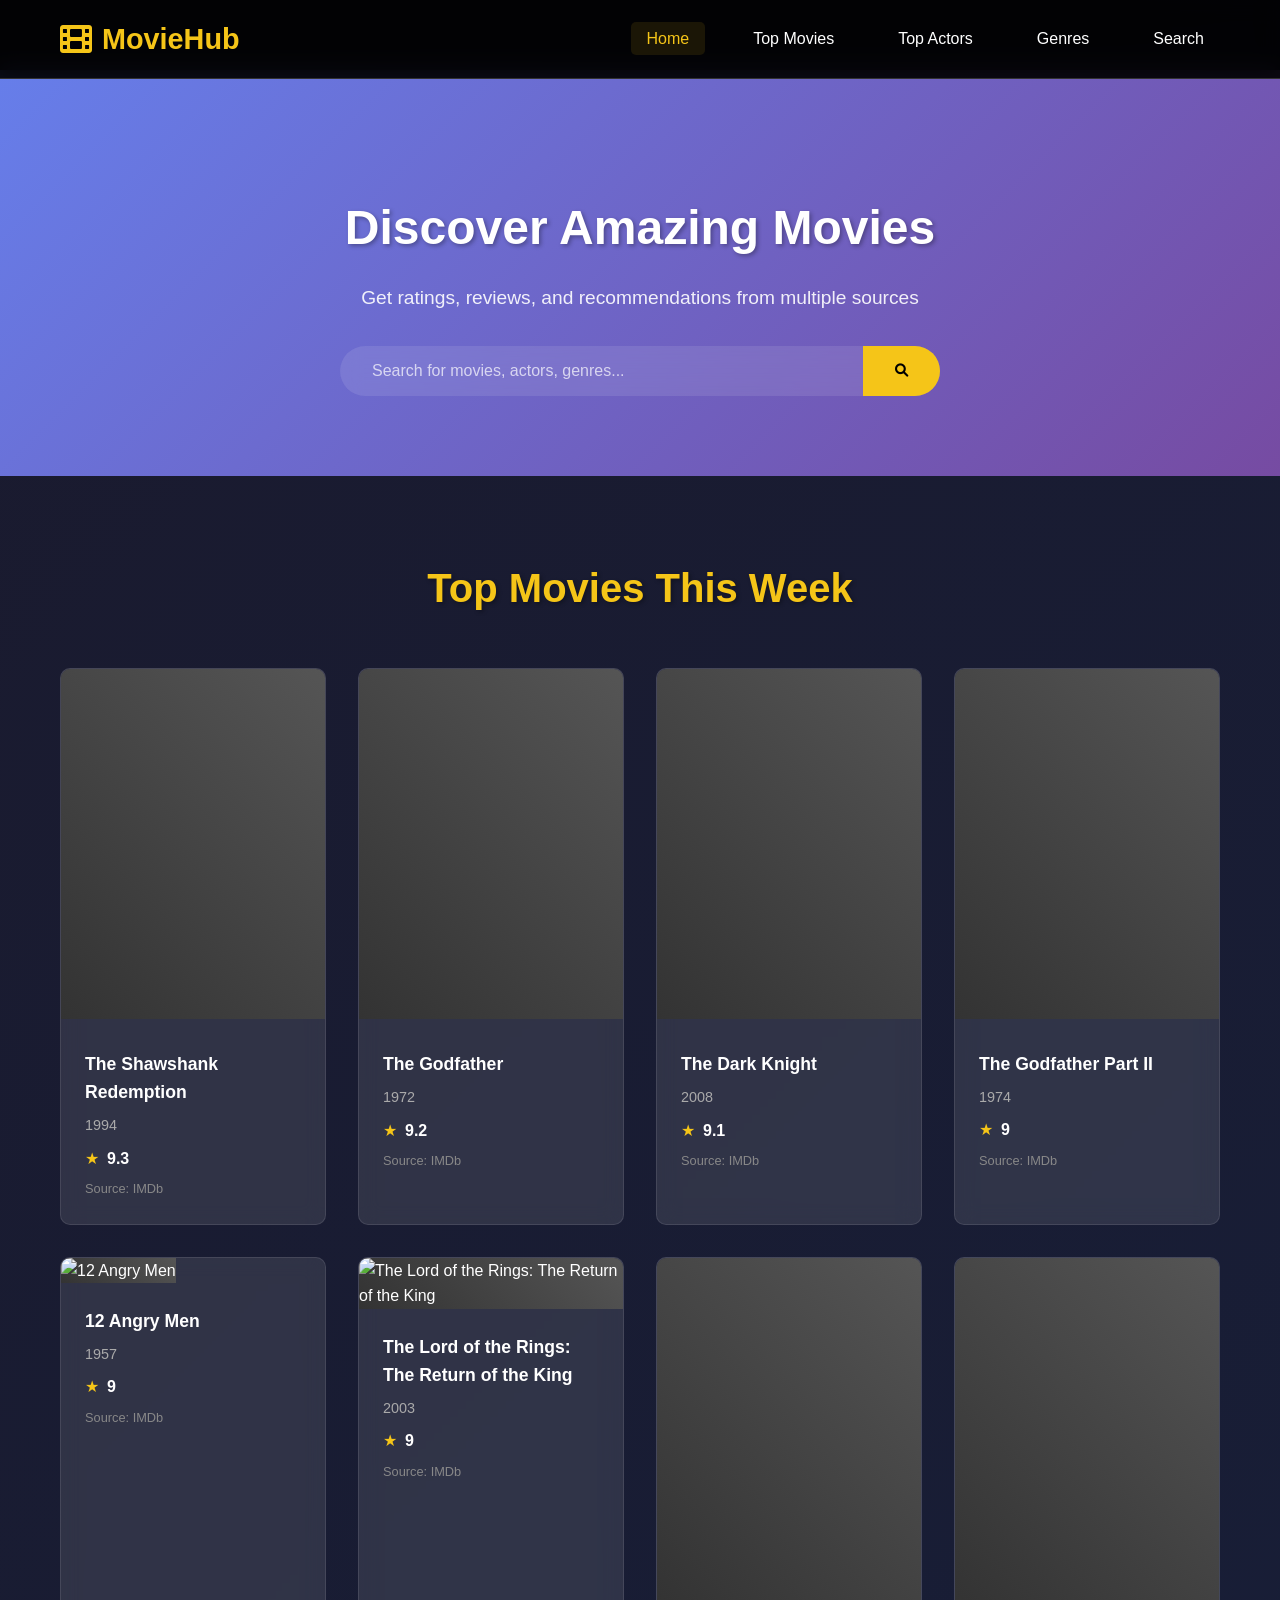
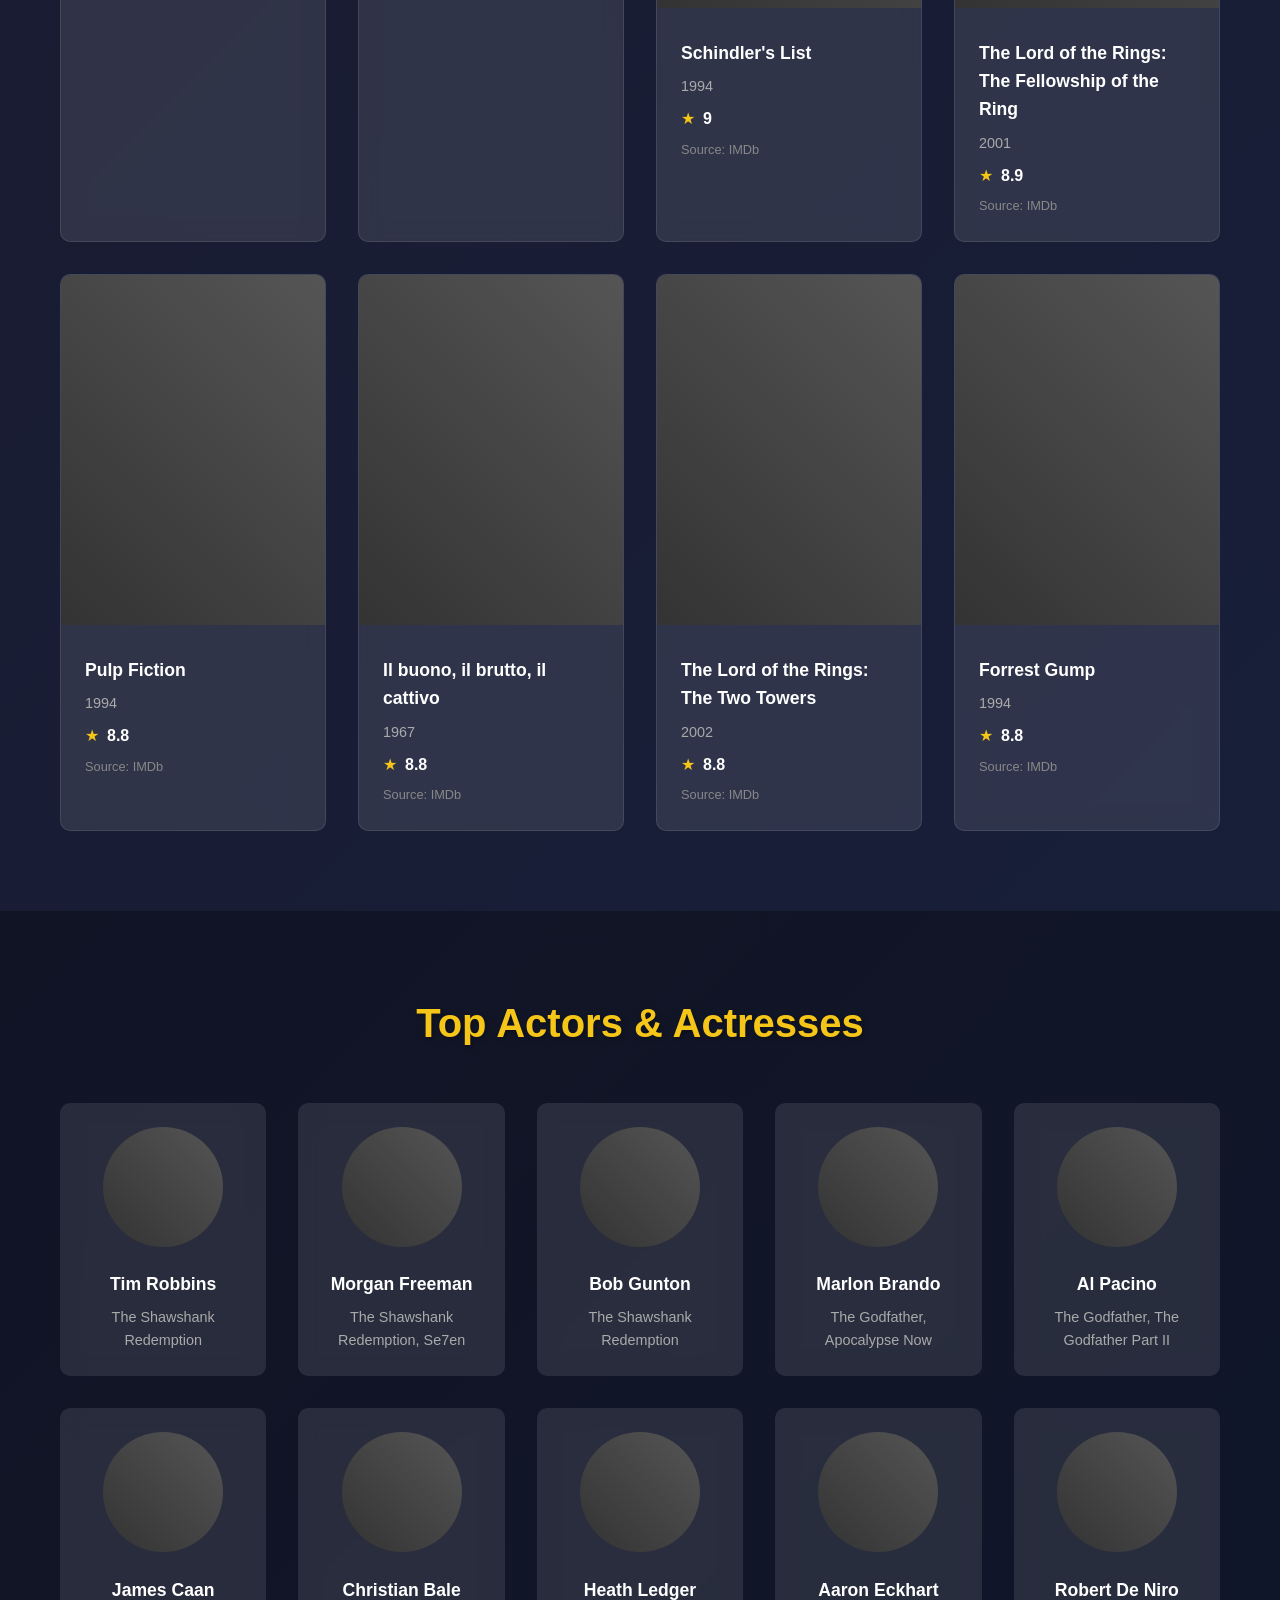
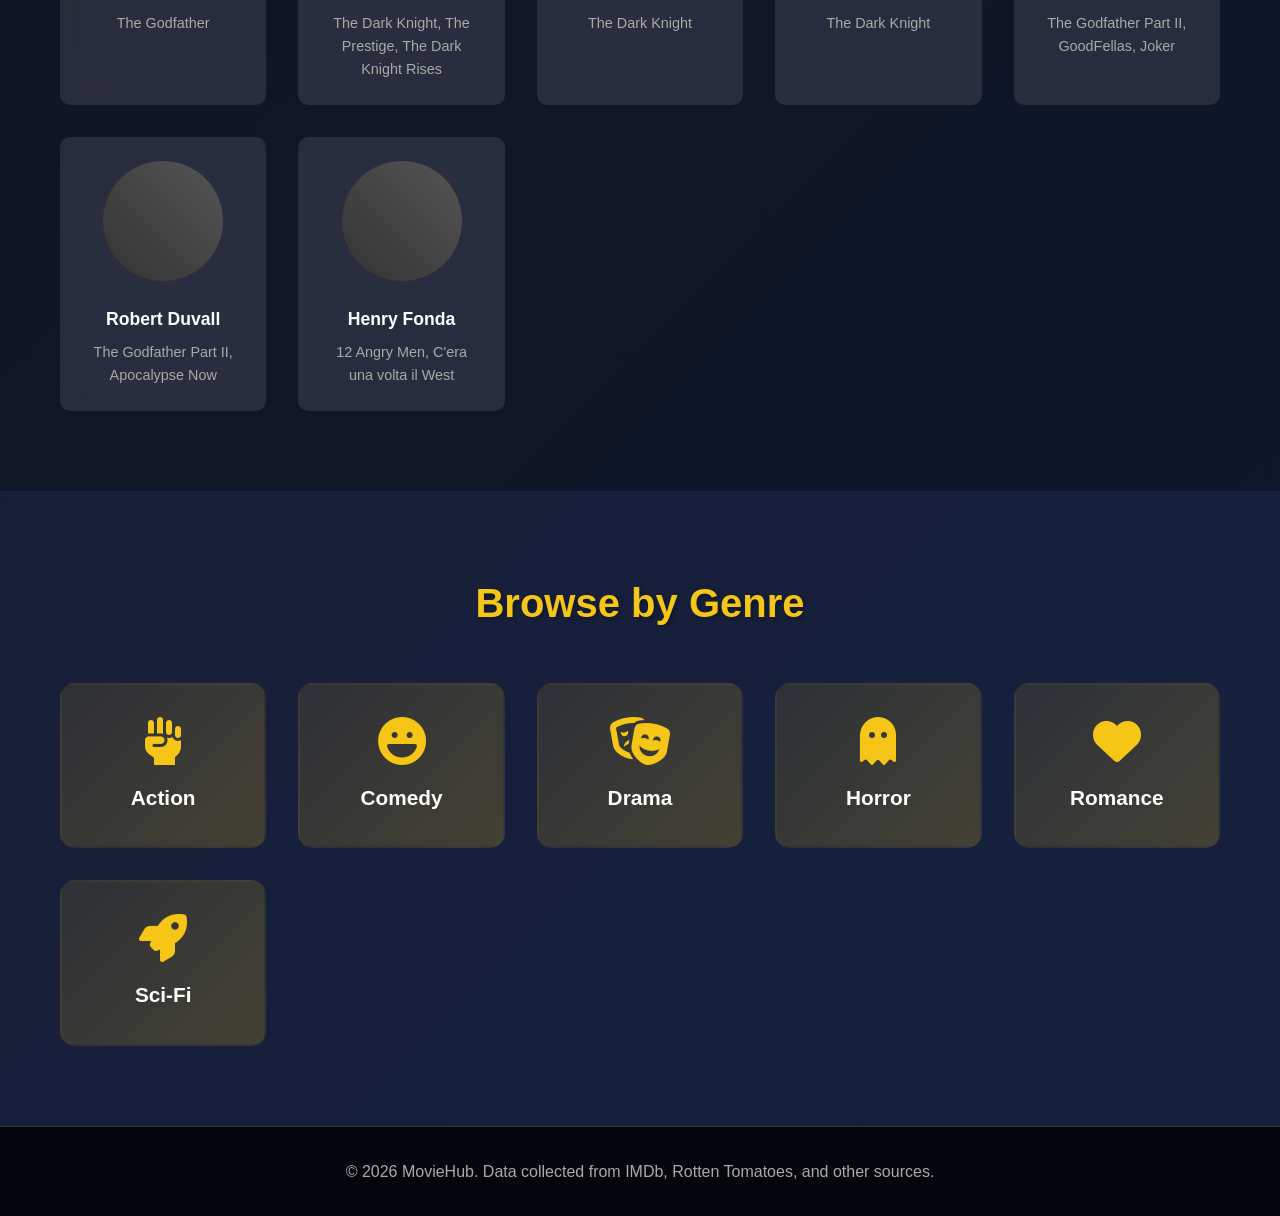
==== frontend/index.html @ 3014da02 "Refactor: Reorganize project into frontend, scraper, and data folders - Created organized folder str" ====
<!DOCTYPE html>
<html lang="hi">

<head>
    <meta charset="UTF-8">
    <meta name="viewport" content="width=device-width, initial-scale=1.0">
    <title>MovieHub - Movie Information Portal</title>
    <link rel="stylesheet" href="styles.css">
    <link href="https://cdnjs.cloudflare.com/ajax/libs/font-awesome/6.0.0/css/all.min.css" rel="stylesheet">
</head>

<body>
    <header class="header">
        <div class="container">
            <div class="nav-wrapper">
                <div class="logo">
                    <i class="fas fa-film"></i>
                    <span>MovieHub</span>
                </div>
                <nav class="nav-menu">
                    <ul>
                        <li><a href="#home" class="nav-link active">Home</a></li>
                        <li><a href="#top-movies" class="nav-link">Top Movies</a></li>
                        <li><a href="#actors" class="nav-link">Top Actors</a></li>
                        <li><a href="#genres" class="nav-link">Genres</a></li>
                        <li><a href="#search" class="nav-link">Search</a></li>
                    </ul>
                </nav>
            </div>
        </div>
    </header>

    <section id="home" class="hero">
        <div class="container">
            <div class="hero-content">
                <h1>Discover Amazing Movies</h1>
                <p>Get ratings, reviews, and recommendations from multiple sources</p>
                <div class="search-box">
                    <input type="text" id="movieSearch" placeholder="Search for movies, actors, genres...">
                    <button onclick="searchMovies()"><i class="fas fa-search"></i></button>
                </div>
            </div>
        </div>
    </section>

    <section id="top-movies" class="section">
        <div class="container">
            <h2 class="section-title">Top Movies This Week</h2>
            <div class="loading" id="moviesLoading">
                <i class="fas fa-spinner fa-spin"></i> Loading movies...
            </div>
            <div class="movies-grid" id="moviesGrid">
            </div>
        </div>
    </section>

    <section id="actors" class="section bg-dark">
        <div class="container">
            <h2 class="section-title">Top Actors & Actresses</h2>
            <div class="loading" id="actorsLoading">
                <i class="fas fa-spinner fa-spin"></i> Loading actors...
            </div>
            <div class="actors-grid" id="actorsGrid">
            </div>
        </div>
    </section>

    <section id="genres" class="section">
        <div class="container">
            <h2 class="section-title">Browse by Genre</h2>
            <div class="genres-grid" id="genresGrid">
                <div class="genre-card" onclick="loadGenreMovies('action')">
                    <i class="fas fa-fist-raised"></i>
                    <h3>Action</h3>
                </div>
                <div class="genre-card" onclick="loadGenreMovies('comedy')">
                    <i class="fas fa-laugh"></i>
                    <h3>Comedy</h3>
                </div>
                <div class="genre-card" onclick="loadGenreMovies('drama')">
                    <i class="fas fa-theater-masks"></i>
                    <h3>Drama</h3>
                </div>
                <div class="genre-card" onclick="loadGenreMovies('horror')">
                    <i class="fas fa-ghost"></i>
                    <h3>Horror</h3>
                </div>
                <div class="genre-card" onclick="loadGenreMovies('romance')">
                    <i class="fas fa-heart"></i>
                    <h3>Romance</h3>
                </div>
                <div class="genre-card" onclick="loadGenreMovies('scifi')">
                    <i class="fas fa-rocket"></i>
                    <h3>Sci-Fi</h3>
                </div>
            </div>
        </div>
    </section>

    <section id="search-results" class="section bg-dark" style="display: none;">
        <div class="container">
            <h2 class="section-title">Search Results</h2>
            <div class="movies-grid" id="searchResultsGrid">
            </div>
        </div>
    </section>

    <footer class="footer">
        <div class="container">
            <p>&copy; 2026 MovieHub. Data collected from IMDb, Rotten Tomatoes, and other sources.</p>
        </div>
    </footer>

    <div id="movieModal" class="modal">
        <div class="modal-content">
            <span class="close" onclick="closeModal()">&times;</span>
            <div id="movieDetails">
            </div>
        </div>
    </div>

    <script src="script.js"></script>
</body>

</html>
---- frontend/styles.css ----
* {
    margin: 0;
    padding: 0;
    box-sizing: border-box;
}

body {
    font-family: 'Segoe UI', Tahoma, Geneva, Verdana, sans-serif;
    background: linear-gradient(135deg, #1a1a2e 0%, #16213e 100%);
    color: #ffffff;
    line-height: 1.6;
}

.container {
    max-width: 1200px;
    margin: 0 auto;
    padding: 0 20px;
}

.header {
    background: rgba(0, 0, 0, 0.9);
    backdrop-filter: blur(10px);
    position: fixed;
    top: 0;
    width: 100%;
    z-index: 1000;
    border-bottom: 1px solid #333;
}

.nav-wrapper {
    display: flex;
    justify-content: space-between;
    align-items: center;
    padding: 1rem 0;
}

.logo {
    display: flex;
    align-items: center;
    font-size: 1.8rem;
    font-weight: bold;
    color: #f5c518;
}

.logo i {
    margin-right: 10px;
    font-size: 2rem;
}

.nav-menu ul {
    display: flex;
    list-style: none;
    gap: 2rem;
}

.nav-link {
    color: #ffffff;
    text-decoration: none;
    font-weight: 500;
    transition: color 0.3s;
    padding: 0.5rem 1rem;
    border-radius: 5px;
}

.nav-link:hover,
.nav-link.active {
    color: #f5c518;
    background: rgba(245, 197, 24, 0.1);
}

.hero {
    background: linear-gradient(135deg, #667eea 0%, #764ba2 100%);
    padding: 120px 0 80px;
    text-align: center;
    margin-top: 70px;
}

.hero-content h1 {
    font-size: 3rem;
    margin-bottom: 1rem;
    text-shadow: 2px 2px 4px rgba(0, 0, 0, 0.3);
}

.hero-content p {
    font-size: 1.2rem;
    margin-bottom: 2rem;
    opacity: 0.9;
}

.search-box {
    display: flex;
    max-width: 600px;
    margin: 0 auto;
    background: rgba(255, 255, 255, 0.1);
    border-radius: 50px;
    overflow: hidden;
    backdrop-filter: blur(10px);
}

.search-box input {
    flex: 1;
    padding: 1rem 2rem;
    border: none;
    background: transparent;
    color: white;
    font-size: 1rem;
    outline: none;
}

.search-box input::placeholder {
    color: rgba(255, 255, 255, 0.7);
}

.search-box button {
    padding: 1rem 2rem;
    background: #f5c518;
    border: none;
    color: #000;
    cursor: pointer;
    font-weight: bold;
    transition: background 0.3s;
}

.search-box button:hover {
    background: #d4af37;
}

.section {
    padding: 80px 0;
}

.section.bg-dark {
    background: rgba(0, 0, 0, 0.3);
}

.section-title {
    text-align: center;
    font-size: 2.5rem;
    margin-bottom: 3rem;
    color: #f5c518;
    text-shadow: 2px 2px 4px rgba(0, 0, 0, 0.3);
}

.loading {
    text-align: center;
    font-size: 1.2rem;
    padding: 2rem;
    color: #f5c518;
}

.loading i {
    margin-right: 10px;
}

.movies-grid {
    display: grid;
    grid-template-columns: repeat(auto-fill, minmax(250px, 1fr));
    gap: 2rem;
    margin-top: 2rem;
}

.movie-card {
    background: rgba(255, 255, 255, 0.1);
    border-radius: 10px;
    overflow: hidden;
    transition: transform 0.3s, box-shadow 0.3s;
    cursor: pointer;
    backdrop-filter: blur(10px);
    border: 1px solid rgba(255, 255, 255, 0.1);
}

.movie-card:hover {
    transform: translateY(-10px);
    box-shadow: 0 10px 30px rgba(245, 197, 24, 0.3);
}

.movie-poster {
    width: 100%;
    height: 350px;
    object-fit: cover;
    background: linear-gradient(45deg, #333, #555);
}

.movie-info {
    padding: 1.5rem;
}

.movie-title {
    font-size: 1.1rem;
    font-weight: bold;
    margin-bottom: 0.5rem;
    color: #ffffff;
}

.movie-year {
    color: #aaa;
    font-size: 0.9rem;
    margin-bottom: 0.5rem;
}

.movie-rating {
    display: flex;
    align-items: center;
    gap: 0.5rem;
    margin-bottom: 0.5rem;
}

.rating-stars {
    color: #f5c518;
}

.rating-value {
    color: #ffffff;
    font-weight: bold;
}

.movie-source {
    font-size: 0.8rem;
    color: #888;
}

.actors-grid {
    display: grid;
    grid-template-columns: repeat(auto-fill, minmax(200px, 1fr));
    gap: 2rem;
    margin-top: 2rem;
}

.actor-card {
    text-align: center;
    background: rgba(255, 255, 255, 0.1);
    border-radius: 10px;
    padding: 1.5rem;
    transition: transform 0.3s;
    cursor: pointer;
    backdrop-filter: blur(10px);
}

.actor-card:hover {
    transform: translateY(-5px);
    background: rgba(255, 255, 255, 0.15);
}

.actor-photo {
    width: 120px;
    height: 120px;
    border-radius: 50%;
    object-fit: cover;
    margin: 0 auto 1rem;
    background: linear-gradient(45deg, #333, #555);
}

.actor-name {
    font-size: 1.1rem;
    font-weight: bold;
    margin-bottom: 0.5rem;
}

.actor-movies {
    color: #aaa;
    font-size: 0.9rem;
}

.genres-grid {
    display: grid;
    grid-template-columns: repeat(auto-fit, minmax(200px, 1fr));
    gap: 2rem;
    margin-top: 2rem;
}

.genre-card {
    text-align: center;
    background: linear-gradient(135deg, rgba(245, 197, 24, 0.1), rgba(245, 197, 24, 0.2));
    border-radius: 15px;
    padding: 2rem;
    transition: transform 0.3s, background 0.3s;
    cursor: pointer;
    border: 2px solid transparent;
}

.genre-card:hover {
    transform: translateY(-5px);
    background: linear-gradient(135deg, rgba(245, 197, 24, 0.2), rgba(245, 197, 24, 0.3));
    border-color: #f5c518;
}

.genre-card i {
    font-size: 3rem;
    color: #f5c518;
    margin-bottom: 1rem;
}

.genre-card h3 {
    font-size: 1.3rem;
    color: #ffffff;
}

.modal {
    display: none;
    position: fixed;
    z-index: 2000;
    left: 0;
    top: 0;
    width: 100%;
    height: 100%;
    background-color: rgba(0, 0, 0, 0.8);
    backdrop-filter: blur(5px);
}

.modal-content {
    background: linear-gradient(135deg, #1a1a2e, #16213e);
    margin: 5% auto;
    padding: 2rem;
    border-radius: 15px;
    width: 80%;
    max-width: 800px;
    max-height: 80vh;
    overflow-y: auto;
    border: 1px solid #333;
    position: relative;
}

.close {
    position: absolute;
    right: 20px;
    top: 20px;
    color: #aaa;
    font-size: 28px;
    font-weight: bold;
    cursor: pointer;
    transition: color 0.3s;
}

.close:hover {
    color: #f5c518;
}

.movie-detail-header {
    display: flex;
    gap: 2rem;
    margin-bottom: 2rem;
}

.movie-detail-poster {
    width: 200px;
    height: 300px;
    object-fit: cover;
    border-radius: 10px;
}

.movie-detail-info h2 {
    color: #f5c518;
    margin-bottom: 1rem;
    font-size: 2rem;
}

.movie-detail-meta {
    display: flex;
    gap: 2rem;
    margin-bottom: 1rem;
    flex-wrap: wrap;
}

.meta-item {
    display: flex;
    align-items: center;
    gap: 0.5rem;
}

.movie-detail-description {
    line-height: 1.8;
    color: #ccc;
    margin-bottom: 2rem;
}

.ratings-comparison {
    background: rgba(0, 0, 0, 0.3);
    padding: 1.5rem;
    border-radius: 10px;
    margin-top: 2rem;
}

.ratings-comparison h3 {
    color: #f5c518;
    margin-bottom: 1rem;
}

.rating-source {
    display: flex;
    justify-content: space-between;
    align-items: center;
    padding: 0.5rem 0;
    border-bottom: 1px solid #333;
}

.rating-source:last-child {
    border-bottom: none;
}

.footer {
    background: rgba(0, 0, 0, 0.8);
    text-align: center;
    padding: 2rem 0;
    border-top: 1px solid #333;
    color: #aaa;
}

@media (max-width: 768px) {
    .nav-menu ul {
        flex-direction: column;
        gap: 1rem;
    }
    
    .hero-content h1 {
        font-size: 2rem;
    }
    
    .movies-grid {
        grid-template-columns: repeat(auto-fill, minmax(200px, 1fr));
        gap: 1rem;
    }
    
    .movie-detail-header {
        flex-direction: column;
        align-items: center;
        text-align: center;
    }
    
    .modal-content {
        width: 95%;
        margin: 2% auto;
        padding: 1rem;
    }
}

::-webkit-scrollbar {
    width: 8px;
}

::-webkit-scrollbar-track {
    background: #1a1a2e;
}

::-webkit-scrollbar-thumb {
    background: #f5c518;
    border-radius: 4px;
}

::-webkit-scrollbar-thumb:hover {
    background: #d4af37;
}
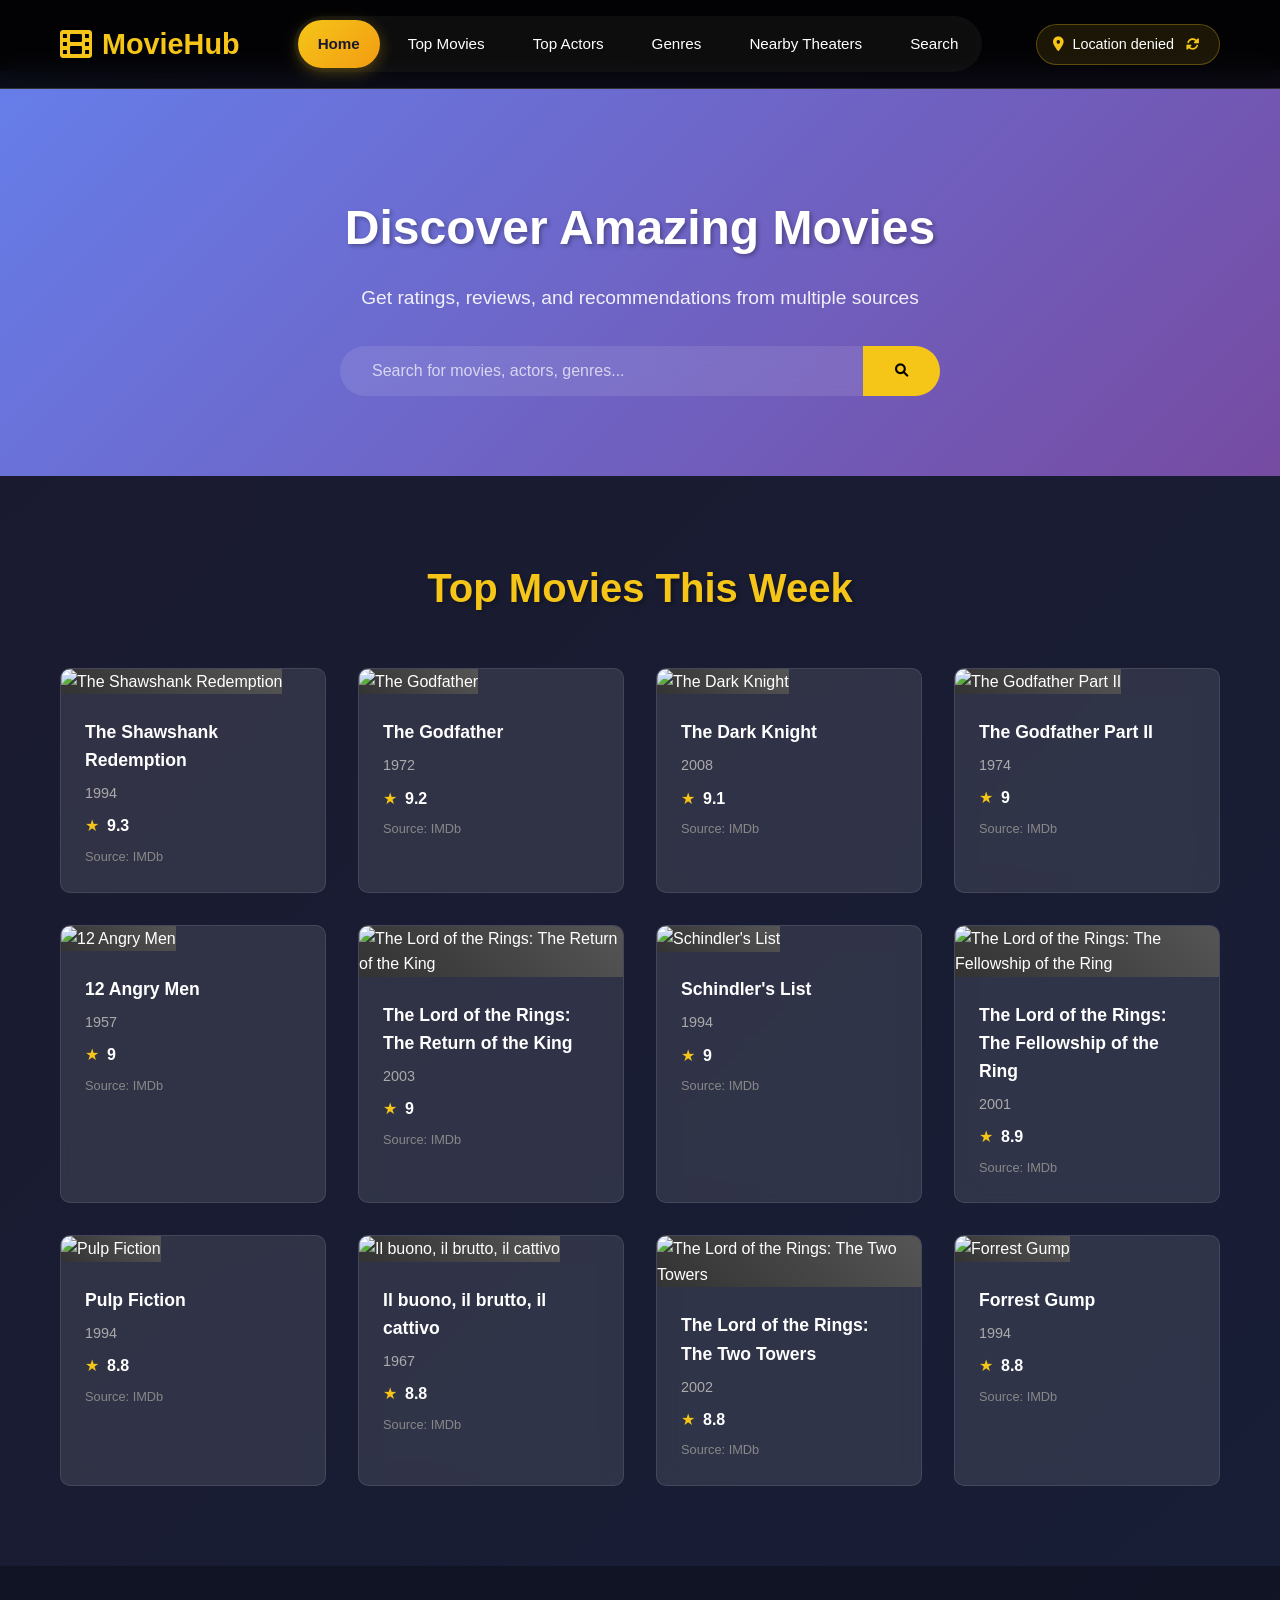
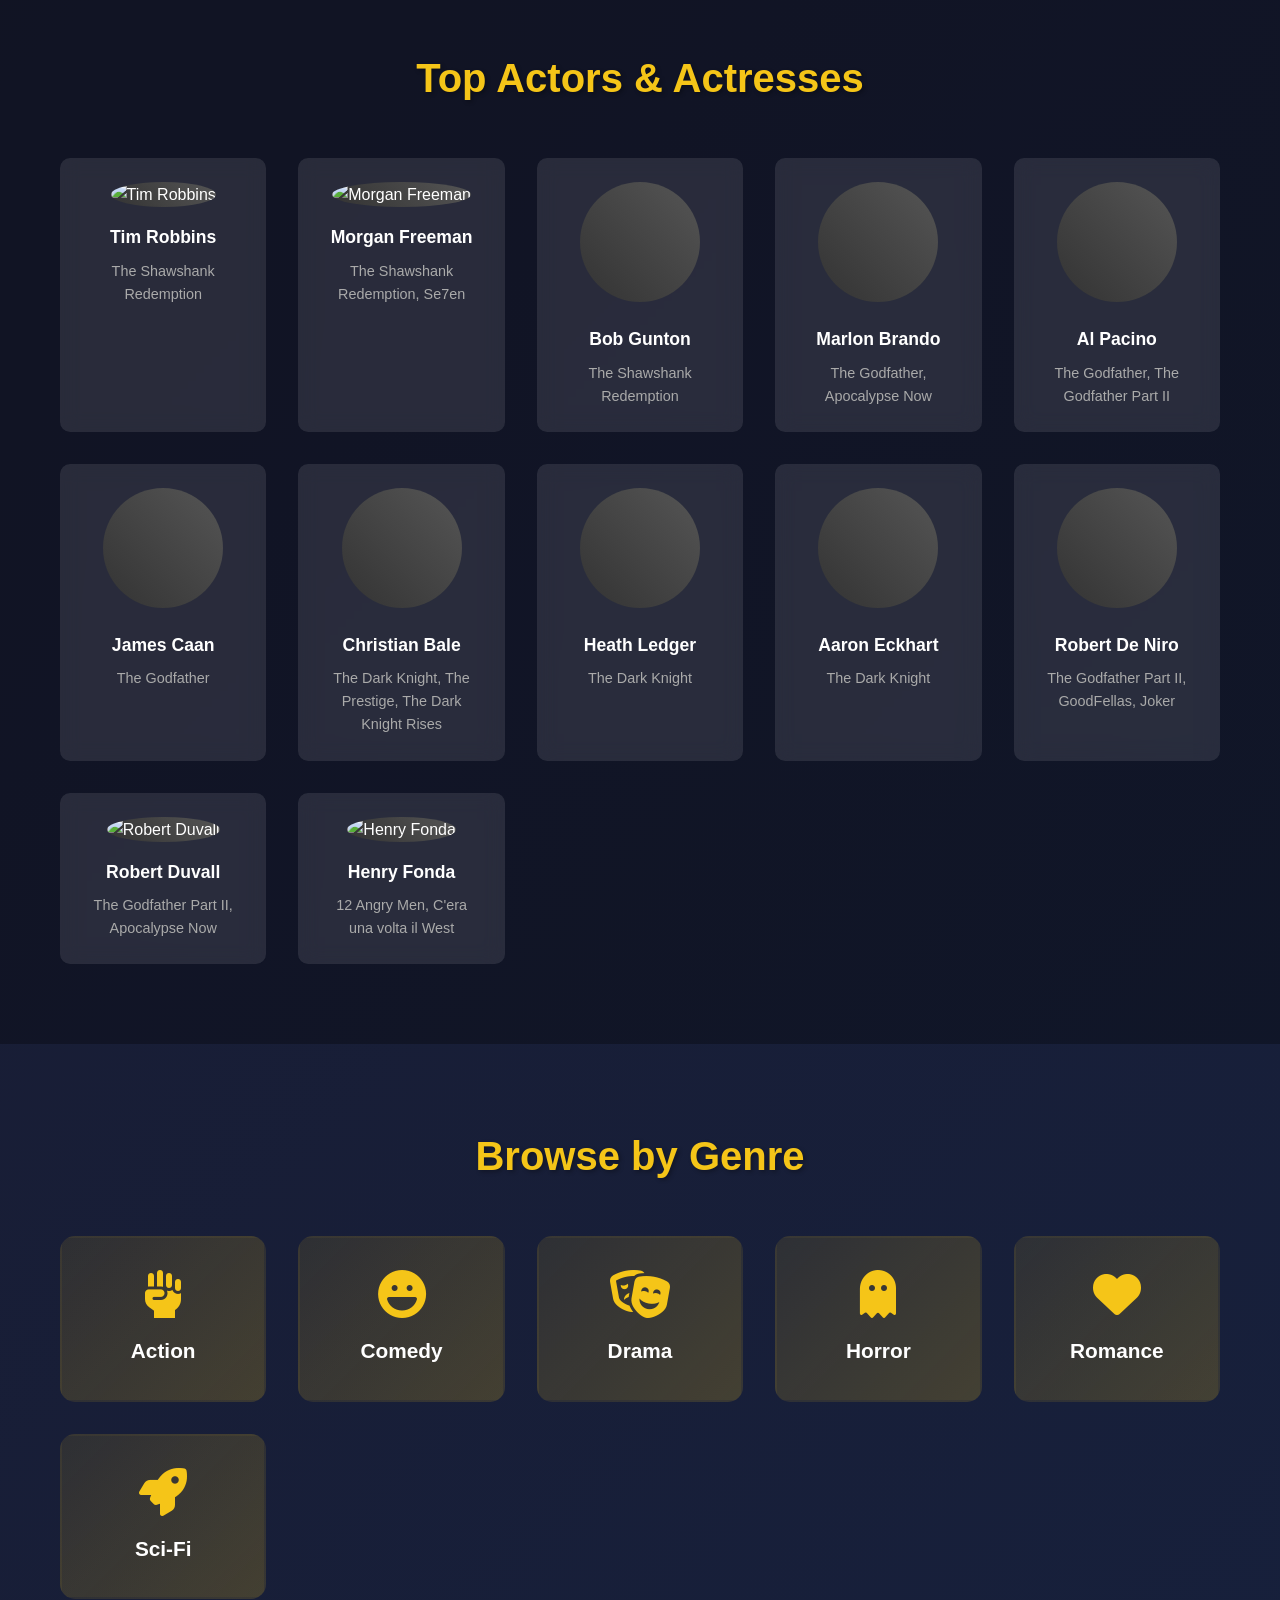
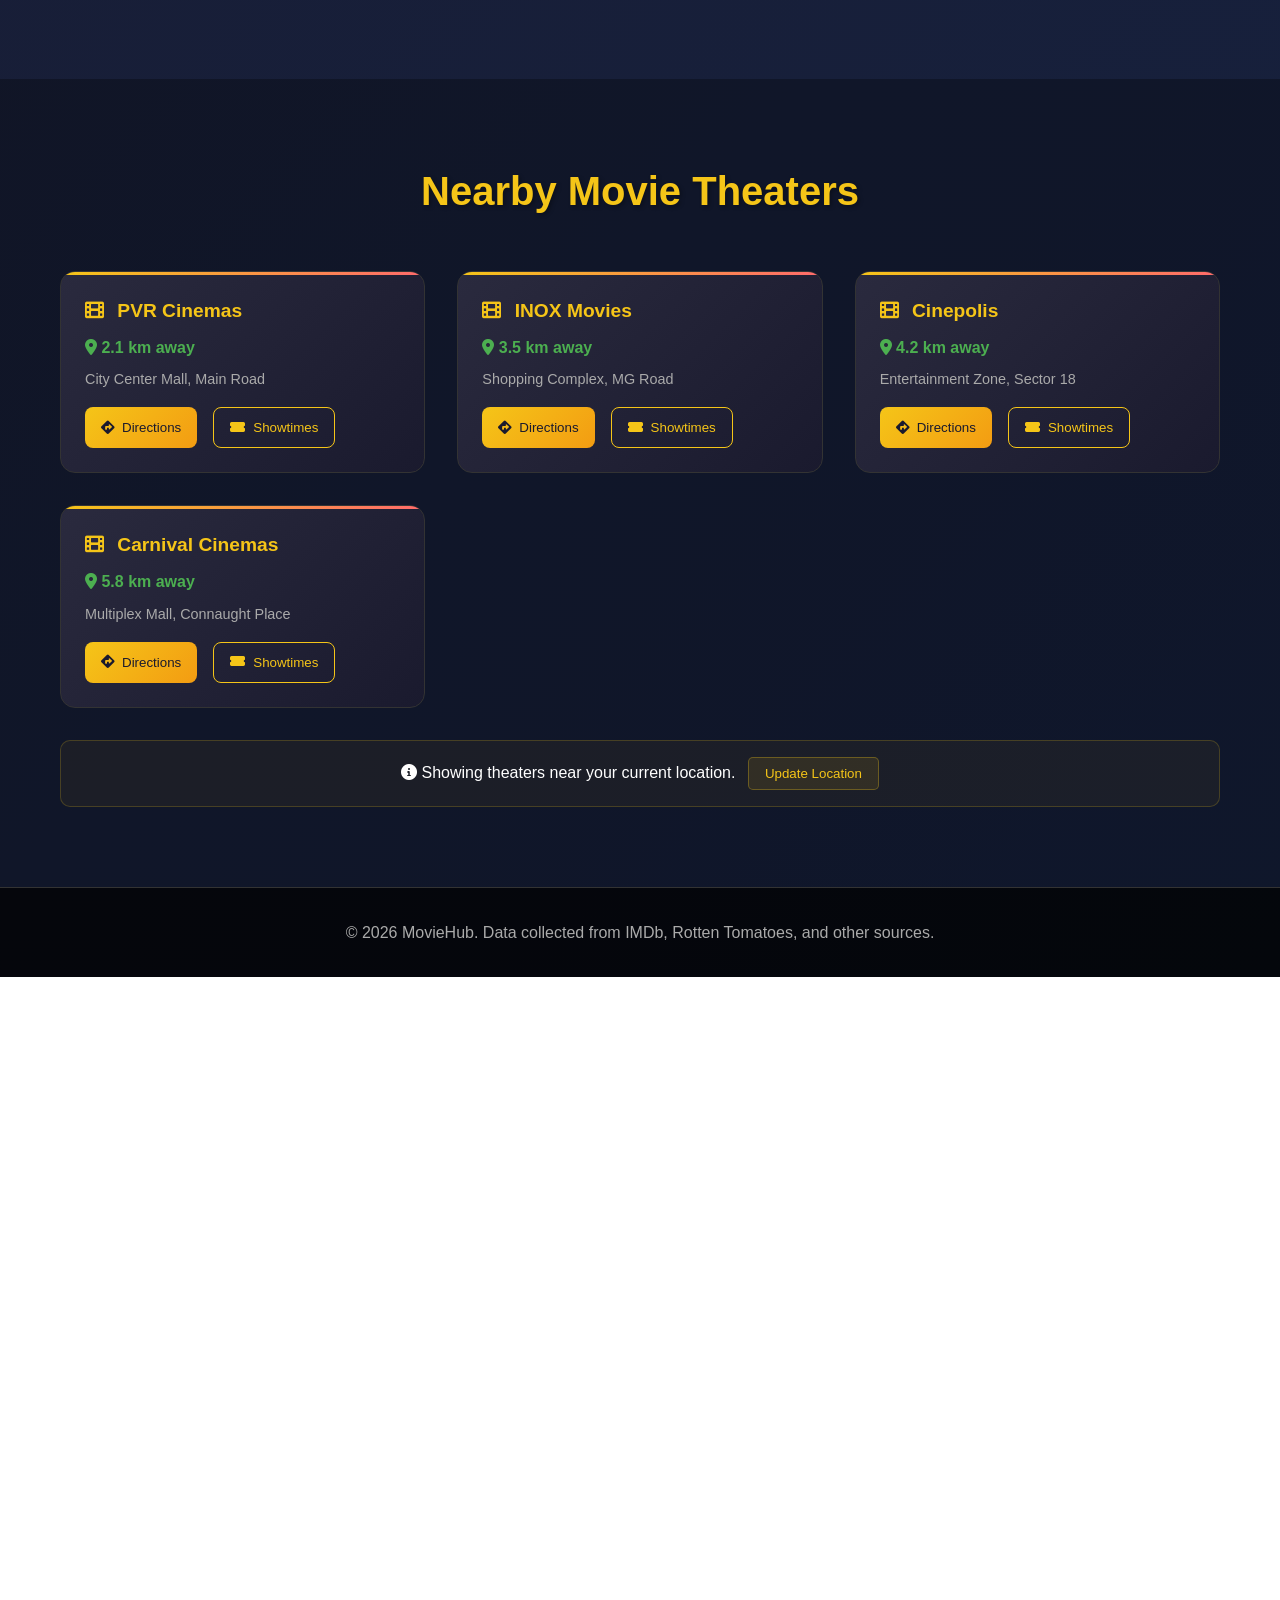
==== commit ca8e7225: "GPS added" ====
--- a/frontend/index.html
+++ b/frontend/index.html
@@ -17,12 +17,20 @@
                     <i class="fas fa-film"></i>
                     <span>MovieHub</span>
                 </div>
+                <div class="location-display">
+                    <i class="fas fa-map-marker-alt"></i>
+                    <span id="currentLocation">Detecting location...</span>
+                    <button id="refreshLocation" onclick="detectLocation()" title="Refresh Location">
+                        <i class="fas fa-sync-alt"></i>
+                    </button>
+                </div>
                 <nav class="nav-menu">
                     <ul>
                         <li><a href="#home" class="nav-link active">Home</a></li>
                         <li><a href="#top-movies" class="nav-link">Top Movies</a></li>
                         <li><a href="#actors" class="nav-link">Top Actors</a></li>
                         <li><a href="#genres" class="nav-link">Genres</a></li>
+                        <li><a href="#nearby" class="nav-link">Nearby Theaters</a></li>
                         <li><a href="#search" class="nav-link">Search</a></li>
                     </ul>
                 </nav>
@@ -97,6 +105,22 @@
         </div>
     </section>
 
+    <section id="nearby" class="section bg-dark">
+        <div class="container">
+            <h2 class="section-title">Nearby Movie Theaters</h2>
+            <div class="loading" id="theatersLoading">
+                <i class="fas fa-spinner fa-spin"></i> Detecting your location and finding nearby theaters...
+            </div>
+            <div class="theaters-grid" id="theatersGrid">
+                <!-- Theaters will be loaded here based on location -->
+            </div>
+            <div class="location-info">
+                <p><i class="fas fa-info-circle"></i> Showing theaters near your current location. 
+                <button onclick="detectLocation()" class="btn-refresh">Update Location</button></p>
+            </div>
+        </div>
+    </section>
+
     <section id="search-results" class="section bg-dark" style="display: none;">
         <div class="container">
             <h2 class="section-title">Search Results</h2>
--- a/frontend/styles.css
+++ b/frontend/styles.css
@@ -32,6 +32,46 @@
     justify-content: space-between;
     align-items: center;
     padding: 1rem 0;
+    gap: 2rem;
+    flex-wrap: wrap;
+}
+
+/* Location Display */
+.location-display {
+    display: flex;
+    align-items: center;
+    gap: 0.5rem;
+    background: rgba(245, 197, 24, 0.1);
+    padding: 0.5rem 1rem;
+    border-radius: 25px;
+    border: 1px solid rgba(245, 197, 24, 0.3);
+    font-size: 0.9rem;
+    order: 3;
+    flex-shrink: 0;
+}
+
+.location-display i {
+    color: #f5c518;
+}
+
+.location-display span {
+    color: #ffffff;
+    font-weight: 500;
+}
+
+#refreshLocation {
+    background: none;
+    border: none;
+    color: #f5c518;
+    cursor: pointer;
+    padding: 0.25rem;
+    border-radius: 50%;
+    transition: all 0.3s ease;
+}
+
+#refreshLocation:hover {
+    background: rgba(245, 197, 24, 0.2);
+    transform: rotate(180deg);
 }
 
 .logo {
@@ -40,6 +80,7 @@
     font-size: 1.8rem;
     font-weight: bold;
     color: #f5c518;
+    order: 1;
 }
 
 .logo i {
@@ -47,25 +88,66 @@
     font-size: 2rem;
 }
 
+.nav-menu {
+    order: 2;
+    flex: 1;
+    display: flex;
+    justify-content: center;
+}
+
 .nav-menu ul {
     display: flex;
     list-style: none;
-    gap: 2rem;
+    gap: 0.5rem;
+    margin: 0;
+    padding: 0;
+    background: rgba(255, 255, 255, 0.05);
+    border-radius: 30px;
+    padding: 0.25rem;
+    backdrop-filter: blur(10px);
 }
 
 .nav-link {
     color: #ffffff;
     text-decoration: none;
     font-weight: 500;
-    transition: color 0.3s;
-    padding: 0.5rem 1rem;
-    border-radius: 5px;
-}
-
-.nav-link:hover,
+    transition: all 0.3s ease;
+    padding: 0.75rem 1.25rem;
+    border-radius: 25px;
+    display: block;
+    position: relative;
+    font-size: 0.95rem;
+}
+
+.nav-link:hover {
+    color: #f5c518;
+    background: rgba(245, 197, 24, 0.15);
+    transform: translateY(-2px);
+}
+
 .nav-link.active {
-    color: #f5c518;
-    background: rgba(245, 197, 24, 0.1);
+    color: #1a1a2e;
+    background: linear-gradient(135deg, #f5c518, #f39c12);
+    font-weight: 600;
+    box-shadow: 0 4px 15px rgba(245, 197, 24, 0.3);
+}
+
+.nav-link::before {
+    content: '';
+    position: absolute;
+    top: 0;
+    left: 0;
+    right: 0;
+    bottom: 0;
+    border-radius: 25px;
+    background: linear-gradient(135deg, #f5c518, #f39c12);
+    opacity: 0;
+    transition: opacity 0.3s ease;
+    z-index: -1;
+}
+
+.nav-link:hover::before {
+    opacity: 0.1;
 }
 
 .hero {
@@ -405,14 +487,194 @@
     color: #aaa;
 }
 
+/* Theater Cards */
+.theaters-grid {
+    display: grid;
+    grid-template-columns: repeat(auto-fill, minmax(350px, 1fr));
+    gap: 2rem;
+    margin-top: 2rem;
+}
+
+.theater-card {
+    background: linear-gradient(135deg, #2a2a3e 0%, #1a1a2e 100%);
+    border-radius: 15px;
+    padding: 1.5rem;
+    border: 1px solid #333;
+    transition: all 0.3s ease;
+    position: relative;
+    overflow: hidden;
+}
+
+.theater-card::before {
+    content: '';
+    position: absolute;
+    top: 0;
+    left: 0;
+    right: 0;
+    height: 3px;
+    background: linear-gradient(90deg, #f5c518, #ff6b6b);
+}
+
+.theater-card:hover {
+    transform: translateY(-5px);
+    box-shadow: 0 10px 30px rgba(245, 197, 24, 0.2);
+}
+
+.theater-info h3 {
+    color: #f5c518;
+    margin-bottom: 0.5rem;
+    font-size: 1.2rem;
+}
+
+.theater-info h3 i {
+    margin-right: 0.5rem;
+}
+
+.distance {
+    color: #4CAF50;
+    font-weight: bold;
+    margin-bottom: 0.5rem;
+}
+
+.address {
+    color: #aaa;
+    font-size: 0.9rem;
+    margin-bottom: 1rem;
+}
+
+.theater-actions {
+    display: flex;
+    gap: 1rem;
+    margin-top: 1rem;
+}
+
+.btn-primary, .btn-secondary {
+    padding: 0.75rem 1rem;
+    border: none;
+    border-radius: 8px;
+    cursor: pointer;
+    font-weight: 500;
+    transition: all 0.3s ease;
+    text-decoration: none;
+    display: inline-flex;
+    align-items: center;
+    gap: 0.5rem;
+}
+
+.btn-primary:disabled {
+    background: #666;
+    color: #999;
+    cursor: not-allowed;
+    opacity: 0.6;
+}
+
+.btn-primary:disabled:hover {
+    background: #666;
+    transform: none;
+}
+
+.btn-primary {
+    background: linear-gradient(135deg, #f5c518, #f39c12);
+    color: #1a1a2e;
+}
+
+.btn-primary:hover {
+    background: linear-gradient(135deg, #f39c12, #e67e22);
+    transform: translateY(-2px);
+}
+
+.btn-secondary {
+    background: transparent;
+    color: #f5c518;
+    border: 1px solid #f5c518;
+}
+
+.btn-secondary:hover {
+    background: rgba(245, 197, 24, 0.1);
+    transform: translateY(-2px);
+}
+
+.location-info {
+    text-align: center;
+    margin-top: 2rem;
+    padding: 1rem;
+    background: rgba(245, 197, 24, 0.05);
+    border-radius: 10px;
+    border: 1px solid rgba(245, 197, 24, 0.2);
+}
+
+.btn-refresh {
+    background: rgba(245, 197, 24, 0.1);
+    color: #f5c518;
+    border: 1px solid rgba(245, 197, 24, 0.3);
+    padding: 0.5rem 1rem;
+    border-radius: 5px;
+    cursor: pointer;
+    margin-left: 0.5rem;
+    transition: all 0.3s ease;
+}
+
+.btn-refresh:hover {
+    background: rgba(245, 197, 24, 0.2);
+}
+
 @media (max-width: 768px) {
-    .nav-menu ul {
+    .nav-wrapper {
         flex-direction: column;
         gap: 1rem;
+        padding: 0.75rem 0;
+    }
+    
+    .logo {
+        order: 1;
+        font-size: 1.5rem;
+    }
+    
+    .logo i {
+        font-size: 1.5rem;
+    }
+    
+    .nav-menu {
+        order: 2;
+        width: 100%;
+        justify-content: center;
+    }
+    
+    .nav-menu ul {
+        gap: 0.25rem;
+        padding: 0.25rem;
+        flex-wrap: wrap;
+        justify-content: center;
+    }
+    
+    .nav-link {
+        padding: 0.5rem 1rem;
+        font-size: 0.85rem;
+    }
+    
+    .location-display {
+        order: 3;
+        font-size: 0.8rem;
+        padding: 0.4rem 0.8rem;
+        width: 100%;
+        justify-content: center;
     }
     
     .hero-content h1 {
         font-size: 2rem;
+    }
+    
+    .theaters-grid {
+        grid-template-columns: 1fr;
+        gap: 1rem;
+    }
+    
+    .theater-actions {
+        flex-direction: column;
+    }
+    
+    .btn-primary, .btn-secondary {
+        justify-content: center;
     }
     
     .movies-grid {
@@ -428,8 +690,25 @@
     
     .modal-content {
         width: 95%;
-        margin: 2% auto;
-        padding: 1rem;
+        margin: 5% auto;
+        max-height: 90vh;
+        overflow-y: auto;
+    }
+}
+
+@media (max-width: 480px) {
+    .nav-menu ul {
+        gap: 0.1rem;
+    }
+    
+    .nav-link {
+        padding: 0.4rem 0.8rem;
+        font-size: 0.8rem;
+    }
+    
+    .location-display {
+        font-size: 0.75rem;
+        padding: 0.3rem 0.6rem;
     }
 }
 
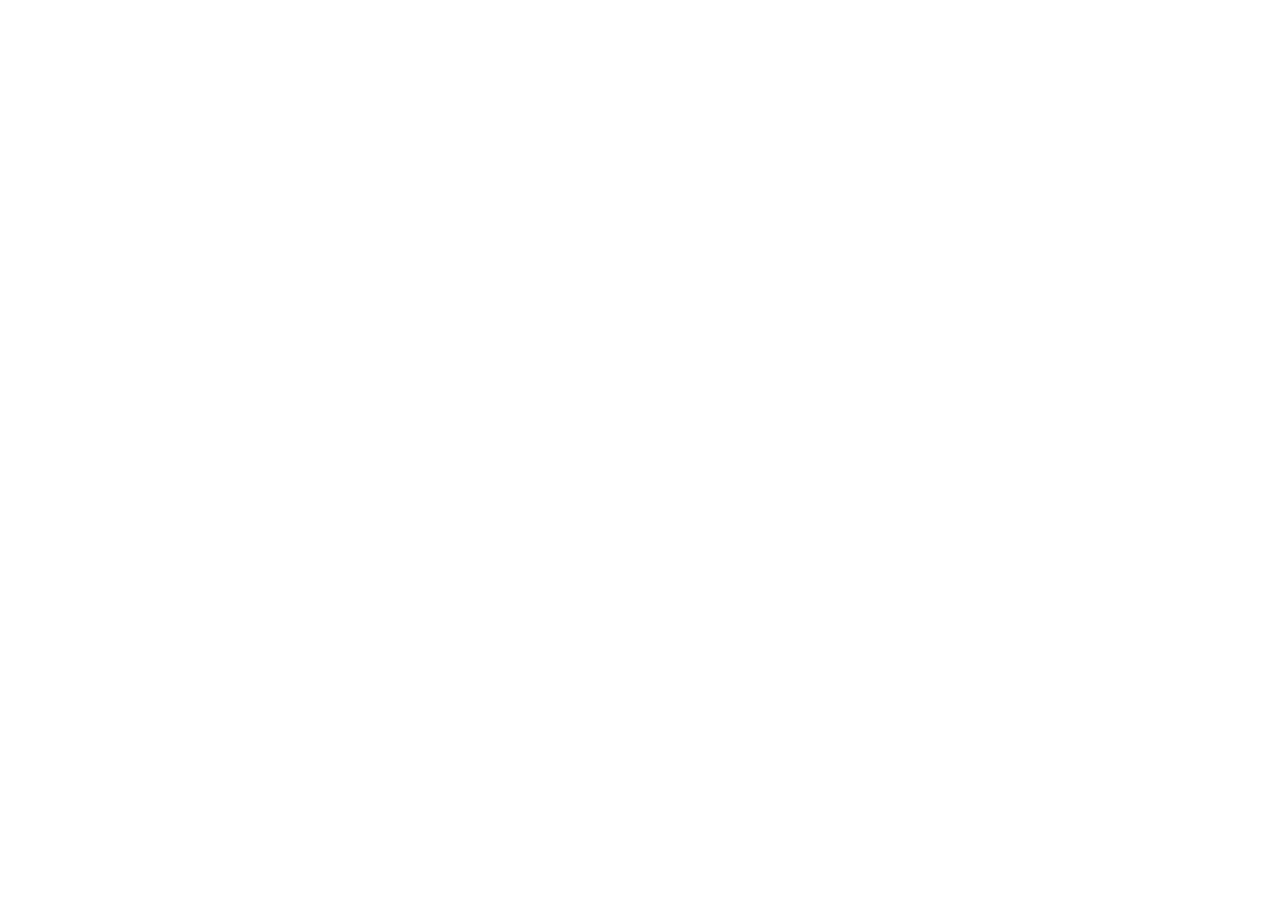
==== commit 2c074dcf: "feat: migrate MovieHub to React frontend" ====
--- a/frontend/index.html
+++ b/frontend/index.html
@@ -1,149 +1,19 @@
-<!DOCTYPE html>
-<html lang="hi">
-
-<head>
-    <meta charset="UTF-8">
-    <meta name="viewport" content="width=device-width, initial-scale=1.0">
-    <title>MovieHub - Movie Information Portal</title>
-    <link rel="stylesheet" href="styles.css">
-    <link href="https://cdnjs.cloudflare.com/ajax/libs/font-awesome/6.0.0/css/all.min.css" rel="stylesheet">
-</head>
-
-<body>
-    <header class="header">
-        <div class="container">
-            <div class="nav-wrapper">
-                <div class="logo">
-                    <i class="fas fa-film"></i>
-                    <span>MovieHub</span>
-                </div>
-                <div class="location-display">
-                    <i class="fas fa-map-marker-alt"></i>
-                    <span id="currentLocation">Detecting location...</span>
-                    <button id="refreshLocation" onclick="detectLocation()" title="Refresh Location">
-                        <i class="fas fa-sync-alt"></i>
-                    </button>
-                </div>
-                <nav class="nav-menu">
-                    <ul>
-                        <li><a href="#home" class="nav-link active">Home</a></li>
-                        <li><a href="#top-movies" class="nav-link">Top Movies</a></li>
-                        <li><a href="#actors" class="nav-link">Top Actors</a></li>
-                        <li><a href="#genres" class="nav-link">Genres</a></li>
-                        <li><a href="#nearby" class="nav-link">Nearby Theaters</a></li>
-                        <li><a href="#search" class="nav-link">Search</a></li>
-                    </ul>
-                </nav>
-            </div>
-        </div>
-    </header>
-
-    <section id="home" class="hero">
-        <div class="container">
-            <div class="hero-content">
-                <h1>Discover Amazing Movies</h1>
-                <p>Get ratings, reviews, and recommendations from multiple sources</p>
-                <div class="search-box">
-                    <input type="text" id="movieSearch" placeholder="Search for movies, actors, genres...">
-                    <button onclick="searchMovies()"><i class="fas fa-search"></i></button>
-                </div>
-            </div>
-        </div>
-    </section>
-
-    <section id="top-movies" class="section">
-        <div class="container">
-            <h2 class="section-title">Top Movies This Week</h2>
-            <div class="loading" id="moviesLoading">
-                <i class="fas fa-spinner fa-spin"></i> Loading movies...
-            </div>
-            <div class="movies-grid" id="moviesGrid">
-            </div>
-        </div>
-    </section>
-
-    <section id="actors" class="section bg-dark">
-        <div class="container">
-            <h2 class="section-title">Top Actors & Actresses</h2>
-            <div class="loading" id="actorsLoading">
-                <i class="fas fa-spinner fa-spin"></i> Loading actors...
-            </div>
-            <div class="actors-grid" id="actorsGrid">
-            </div>
-        </div>
-    </section>
-
-    <section id="genres" class="section">
-        <div class="container">
-            <h2 class="section-title">Browse by Genre</h2>
-            <div class="genres-grid" id="genresGrid">
-                <div class="genre-card" onclick="loadGenreMovies('action')">
-                    <i class="fas fa-fist-raised"></i>
-                    <h3>Action</h3>
-                </div>
-                <div class="genre-card" onclick="loadGenreMovies('comedy')">
-                    <i class="fas fa-laugh"></i>
-                    <h3>Comedy</h3>
-                </div>
-                <div class="genre-card" onclick="loadGenreMovies('drama')">
-                    <i class="fas fa-theater-masks"></i>
-                    <h3>Drama</h3>
-                </div>
-                <div class="genre-card" onclick="loadGenreMovies('horror')">
-                    <i class="fas fa-ghost"></i>
-                    <h3>Horror</h3>
-                </div>
-                <div class="genre-card" onclick="loadGenreMovies('romance')">
-                    <i class="fas fa-heart"></i>
-                    <h3>Romance</h3>
-                </div>
-                <div class="genre-card" onclick="loadGenreMovies('scifi')">
-                    <i class="fas fa-rocket"></i>
-                    <h3>Sci-Fi</h3>
-                </div>
-            </div>
-        </div>
-    </section>
-
-    <section id="nearby" class="section bg-dark">
-        <div class="container">
-            <h2 class="section-title">Nearby Movie Theaters</h2>
-            <div class="loading" id="theatersLoading">
-                <i class="fas fa-spinner fa-spin"></i> Detecting your location and finding nearby theaters...
-            </div>
-            <div class="theaters-grid" id="theatersGrid">
-                <!-- Theaters will be loaded here based on location -->
-            </div>
-            <div class="location-info">
-                <p><i class="fas fa-info-circle"></i> Showing theaters near your current location. 
-                <button onclick="detectLocation()" class="btn-refresh">Update Location</button></p>
-            </div>
-        </div>
-    </section>
-
-    <section id="search-results" class="section bg-dark" style="display: none;">
-        <div class="container">
-            <h2 class="section-title">Search Results</h2>
-            <div class="movies-grid" id="searchResultsGrid">
-            </div>
-        </div>
-    </section>
-
-    <footer class="footer">
-        <div class="container">
-            <p>&copy; 2026 MovieHub. Data collected from IMDb, Rotten Tomatoes, and other sources.</p>
-        </div>
-    </footer>
-
-    <div id="movieModal" class="modal">
-        <div class="modal-content">
-            <span class="close" onclick="closeModal()">&times;</span>
-            <div id="movieDetails">
-            </div>
-        </div>
-    </div>
-
-    <script src="script.js"></script>
-</body>
-
-</html>+<!doctype html>
+<html lang="en">
+  <head>
+    <meta charset="UTF-8" />
+    <link rel="icon" type="image/svg+xml" href="/favicon.svg" />
+    <meta name="viewport" content="width=device-width, initial-scale=1.0" />
+    <title>MovieHub — Discover & Rate Movies</title>
+    <!-- Google Fonts -->
+    <link rel="preconnect" href="https://fonts.googleapis.com">
+    <link rel="preconnect" href="https://fonts.gstatic.com" crossorigin>
+    <link href="https://fonts.googleapis.com/css2?family=Inter:wght@300;400;500;600;700&family=Outfit:wght@400;500;600;700;800&display=swap" rel="stylesheet">
+    <!-- Font Awesome Icons -->
+    <link rel="stylesheet" href="https://cdnjs.cloudflare.com/ajax/libs/font-awesome/6.4.0/css/all.min.css" integrity="sha512-iecdLmaskl7CVkqkXNQ/ZH/XLlvWZOJyj7Yy7tcenmpD1ypASozpmT/E0iPtmFIB46ZmdtAc9eNBvH0H/ZpiBw==" crossorigin="anonymous" referrerpolicy="no-referrer" />
+  </head>
+  <body>
+    <div id="root"></div>
+    <script type="module" src="/src/main.jsx"></script>
+  </body>
+</html>
